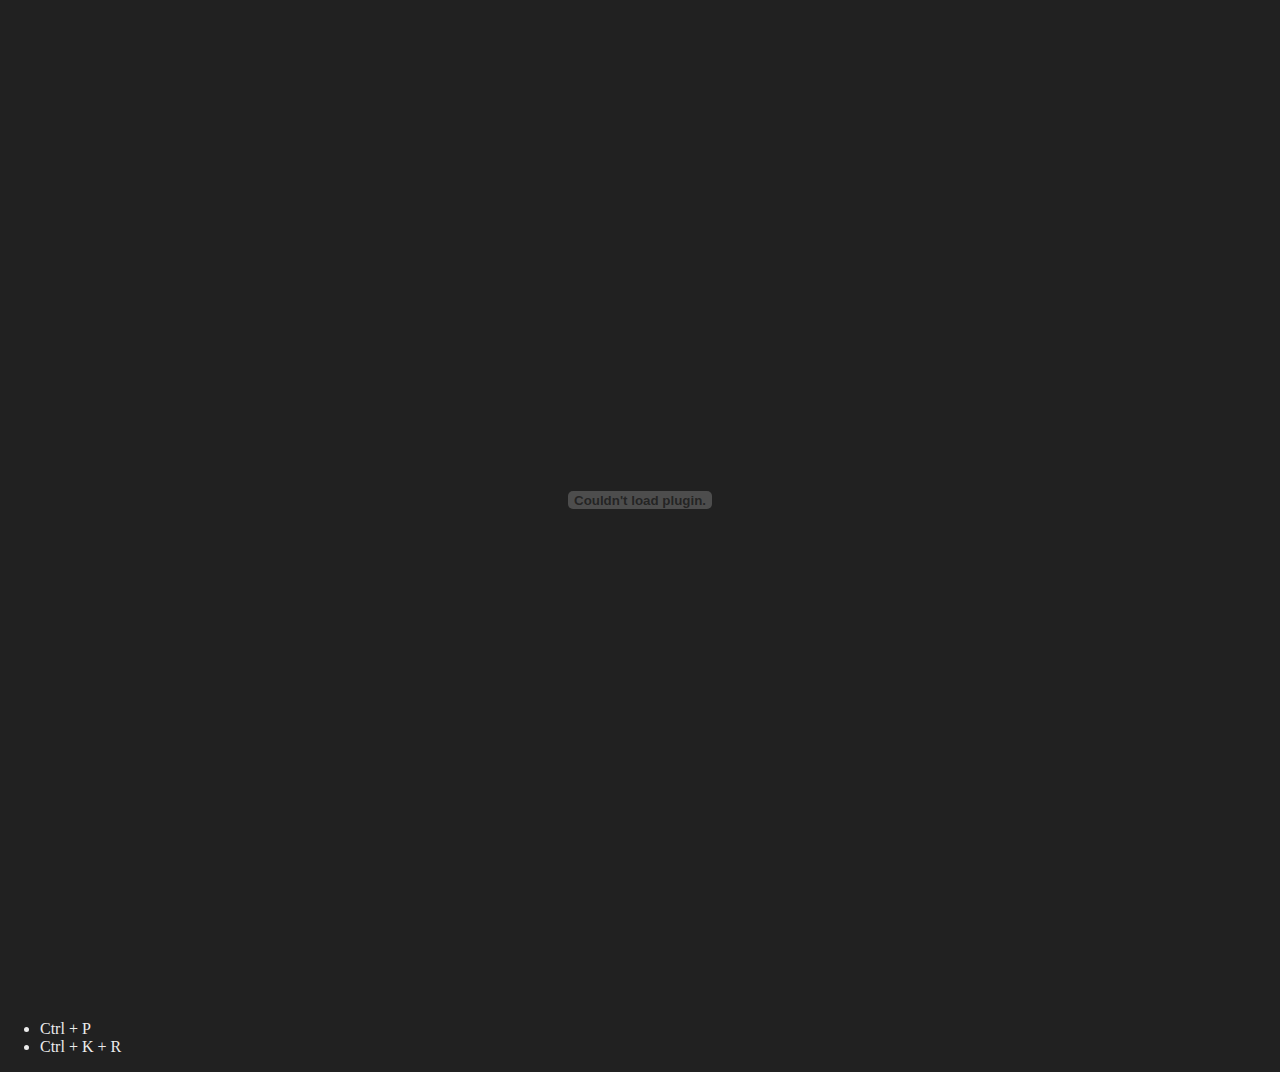
==== index.html @ 080b8bbc "bac" ====
<!DOCTYPE html>
<html lang="en">
<head>
    <meta charset="UTF-8">
    <meta name="viewport" content="width=device-width, initial-scale=1.0">
    <title>Document</title>
    <link rel="stylesheet" href="shortcut/res/darkmode.css">
</head>
<body>
    

   <embed src="shortcut/res/keyboard-shortcuts-windows.pdf" width="100%" height="1000" type="application/pdf"  ></embed>

    <ul>
        <li>Ctrl + P</li>
        <li>Ctrl + K + R</li>
    </ul>




</body>
</html>
<style>
    body{
        margin: 0;
    }
</style>
---- shortcut/res/darkmode.css ----
body{
    background-color: #212121;
    color: #ececec;
}
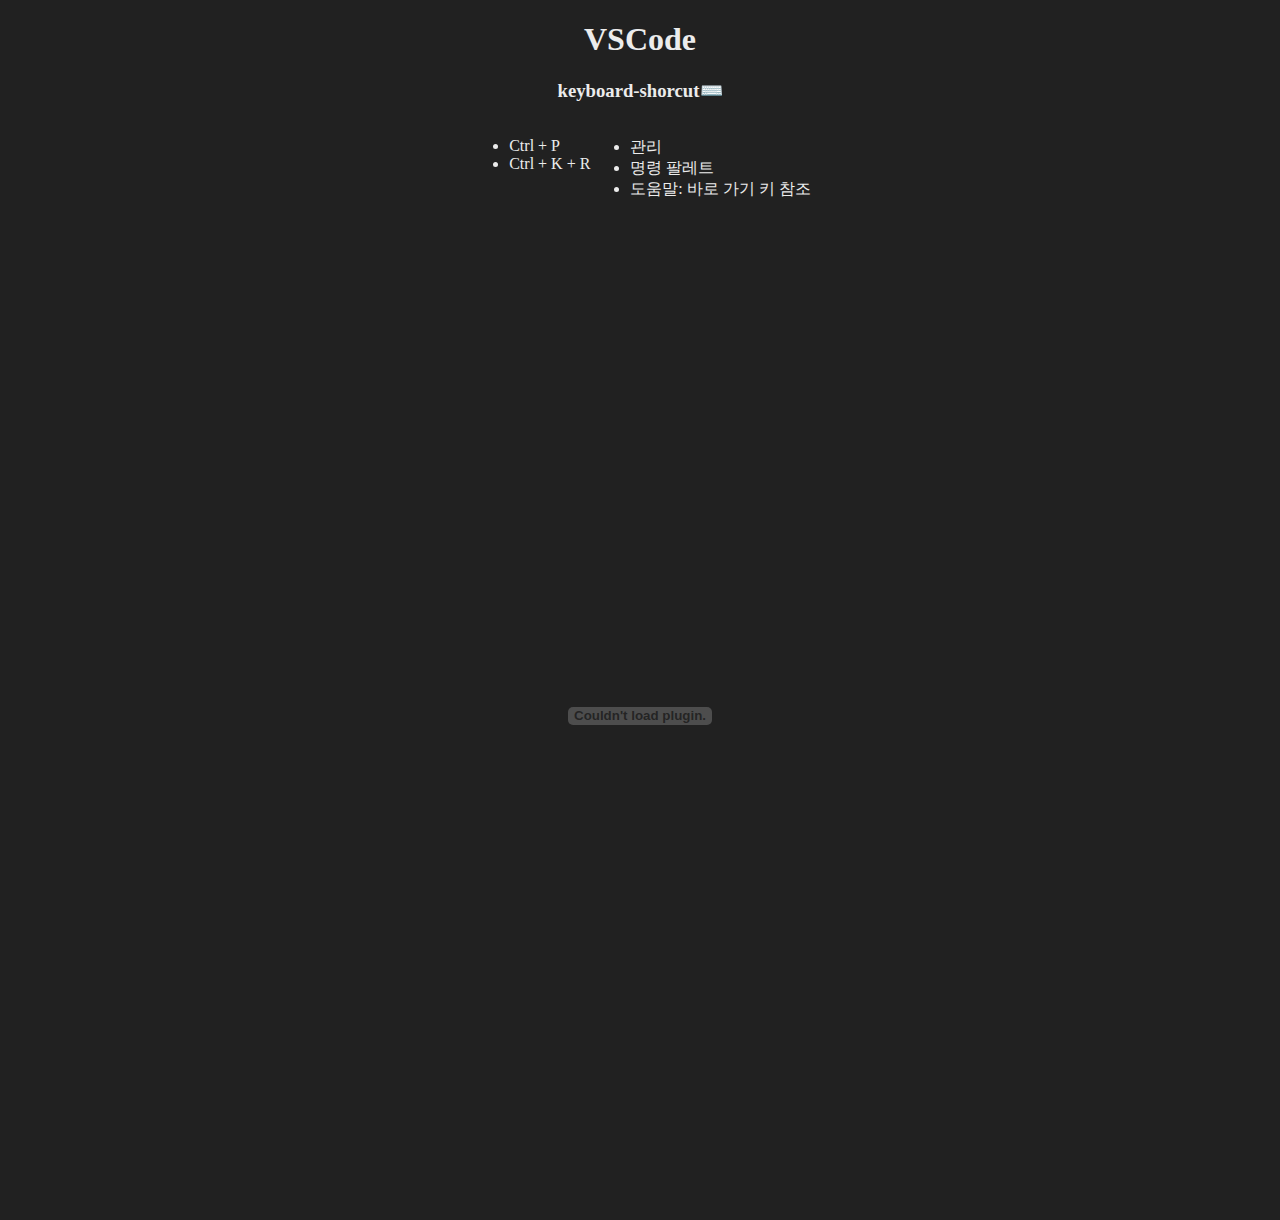
==== commit 73e3db02: "bac" ====
--- a/index.html
+++ b/index.html
@@ -8,13 +8,24 @@
 </head>
 <body>
     
+    <h1 style="text-align: center;">VSCode</h1>
+    <h3 style="text-align: center;">keyboard-shorcut⌨️</h3>
+    <div style="display: flex; justify-content: center;">
+        <ul>
+            <li>Ctrl + P</li>
+            <li>Ctrl + K + R</li>
+        </ul>
+        <ul>
+            <li>관리</li>
+            <li>명령 팔레트</li>
+            <li>도움말: 바로 가기 키 참조</li>
+        </ul>
+    </div>
+
+
 
    <embed src="shortcut/res/keyboard-shortcuts-windows.pdf" width="100%" height="1000" type="application/pdf"  ></embed>
 
-    <ul>
-        <li>Ctrl + P</li>
-        <li>Ctrl + K + R</li>
-    </ul>
 
 
 
@@ -25,4 +36,7 @@
     body{
         margin: 0;
     }
+    .ul-inline{
+        display: inline-grid;
+    }
 </style>